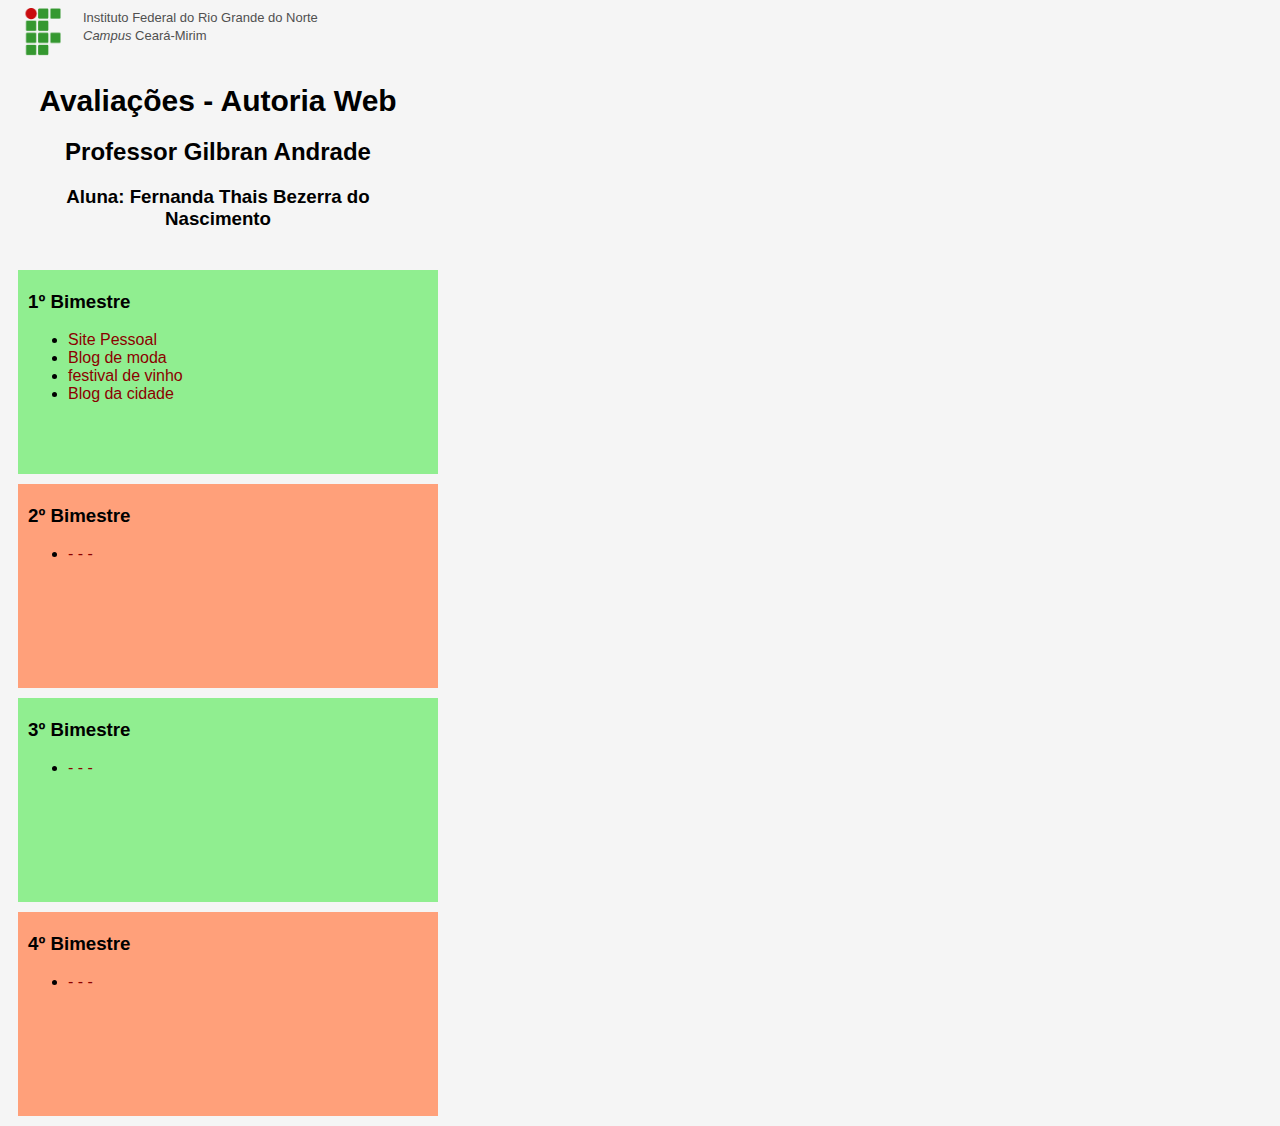
==== index.html @ 9569194a "concertando erros e concluindo blogpessoal" ====
<!DOCTYPE html>
<html>
<head>
    <title>Avaliação</title>
    <link rel='stylesheet' href='style.css'>
</head>
<body>
    <div class="topo">
        <img class="logo" src="images/if_small.png">
        <span class="ifrn">Instituto Federal do Rio Grande do Norte</span><br>
        <span class="ifrn"><em>Campus</em> Ceará-Mirim</span>
    </div>
    <div class="titulo">
        <h1>Avaliações - Autoria Web</h1>
        <h2>Professor Gilbran Andrade</h2>
        <h3>Aluna: Fernanda Thais Bezerra do Nascimento </h4>
    </div>
    <div class="bimestre bimImpar">
        <h3>1º Bimestre</h3>
        <ul>
            <li><a href="bimestre1/blogpessoal/index.html">Site Pessoal</a></li>
            <li><a href="bimestre1/blogdemoda/index.html">Blog de moda</a></li>
            <li><a href="bimestre1/festivaldevinho/index.html">festival de vinho</a></li>
            <li><a href="bimestre1/blogdacidade/index.html">Blog da cidade</a></li>
        </ul>
    </div>
    <div class="bimestre bimPar">
        <h3>2º Bimestre</h3>
        <ul>
            <li><a href="#">- - -</a></li>
        </ul>
    </div>
    <div class="bimestre bimImpar">
        <h3>3º Bimestre</h3>
        <ul>
            <li><a href="#">- - -</a></li>
        </ul>
    </div>
    <div class="bimestre bimPar">
        <h3>4º Bimestre</h3>
        <ul>
            <li><a href="#">- - -</a></li>
        </ul>
    </div>
</body>
</html>
---- style.css ----
body {
    background-color: whitesmoke;
    font-family:'Lucida Sans', 'Lucida Sans Regular', 'Lucida Grande', 'Lucida Sans Unicode', Geneva, Verdana, sans-serif;
}

.bimestre {
    width: 400px;
    height: 200px;
    margin: 10px;
    padding: 2px 10px;
}

.bimImpar {
    background-color: lightgreen;
}

.bimPar {
    background-color: lightsalmon;
}

.logo {
    width: 40px;
    float: left;
    padding-right: 20px;
    margin-left: 15px;
}

a:link,
a:visited {
    color: darkred;
    text-decoration: none;
}
a:hover {
    color: red;
    text-decoration: underline;
}

.ifrn {
    color: rgb(80, 80, 80);
    font-size: small;
}

.titulo {
    width: 400px;
    margin: 40px 0;
    padding: 0px 10px;
    text-align: center;
}

h1 {
    font-size: 30px;
}

.topo {
    width: 400px;
}
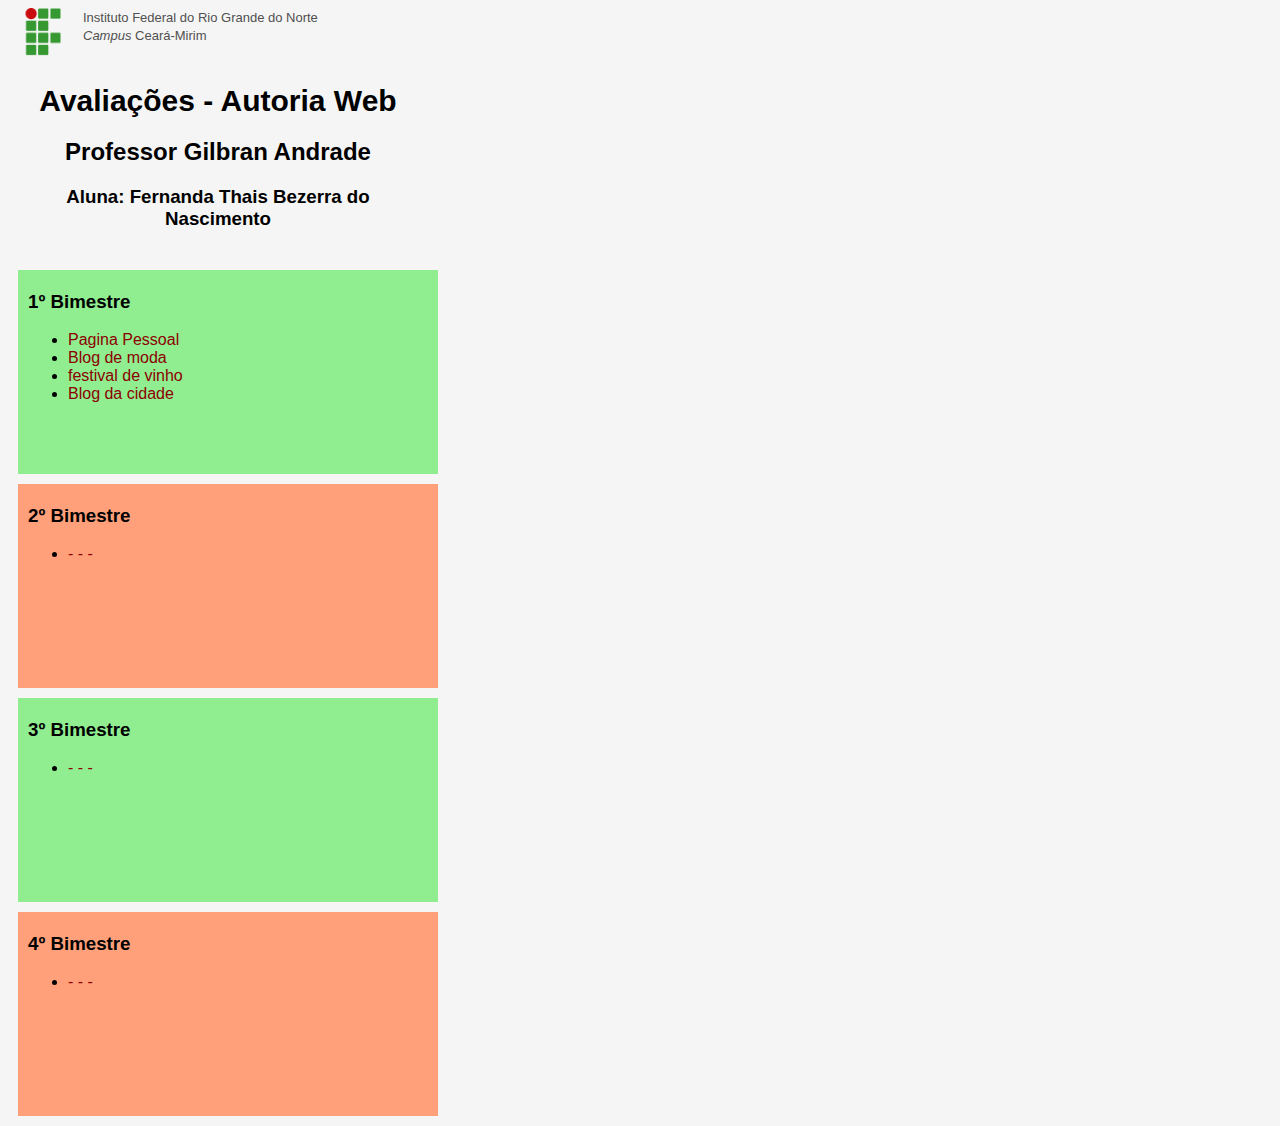
==== commit a6af4cf4: "concertando erros" ====
--- a/index.html
+++ b/index.html
@@ -19,10 +19,10 @@
     <div class="bimestre bimImpar">
         <h3>1º Bimestre</h3>
         <ul>
-            <li><a href="bimestre1/blogpessoal/index.html">Site Pessoal</a></li>
-            <li><a href="bimestre1/blogdemoda/index.html">Blog de moda</a></li>
-            <li><a href="bimestre1/festivaldevinho/index.html">festival de vinho</a></li>
-            <li><a href="bimestre1/blogdacidade/index.html">Blog da cidade</a></li>
+            <li><a href="bimestre1/blogpessoal/index.html">Pagina Pessoal</a></li>
+            <li><a href="bimestre1/blogdemoda/index.html" target="_blank">Blog de moda</a></li>
+            <li><a href="bimestre1/festivaldevinho/index.html" target="_blank">festival de vinho</a></li>
+            <li><a href="bimestre1/blogdacidade/index.html" target="_blank">Blog da cidade</a></li>
         </ul>
     </div>
     <div class="bimestre bimPar">
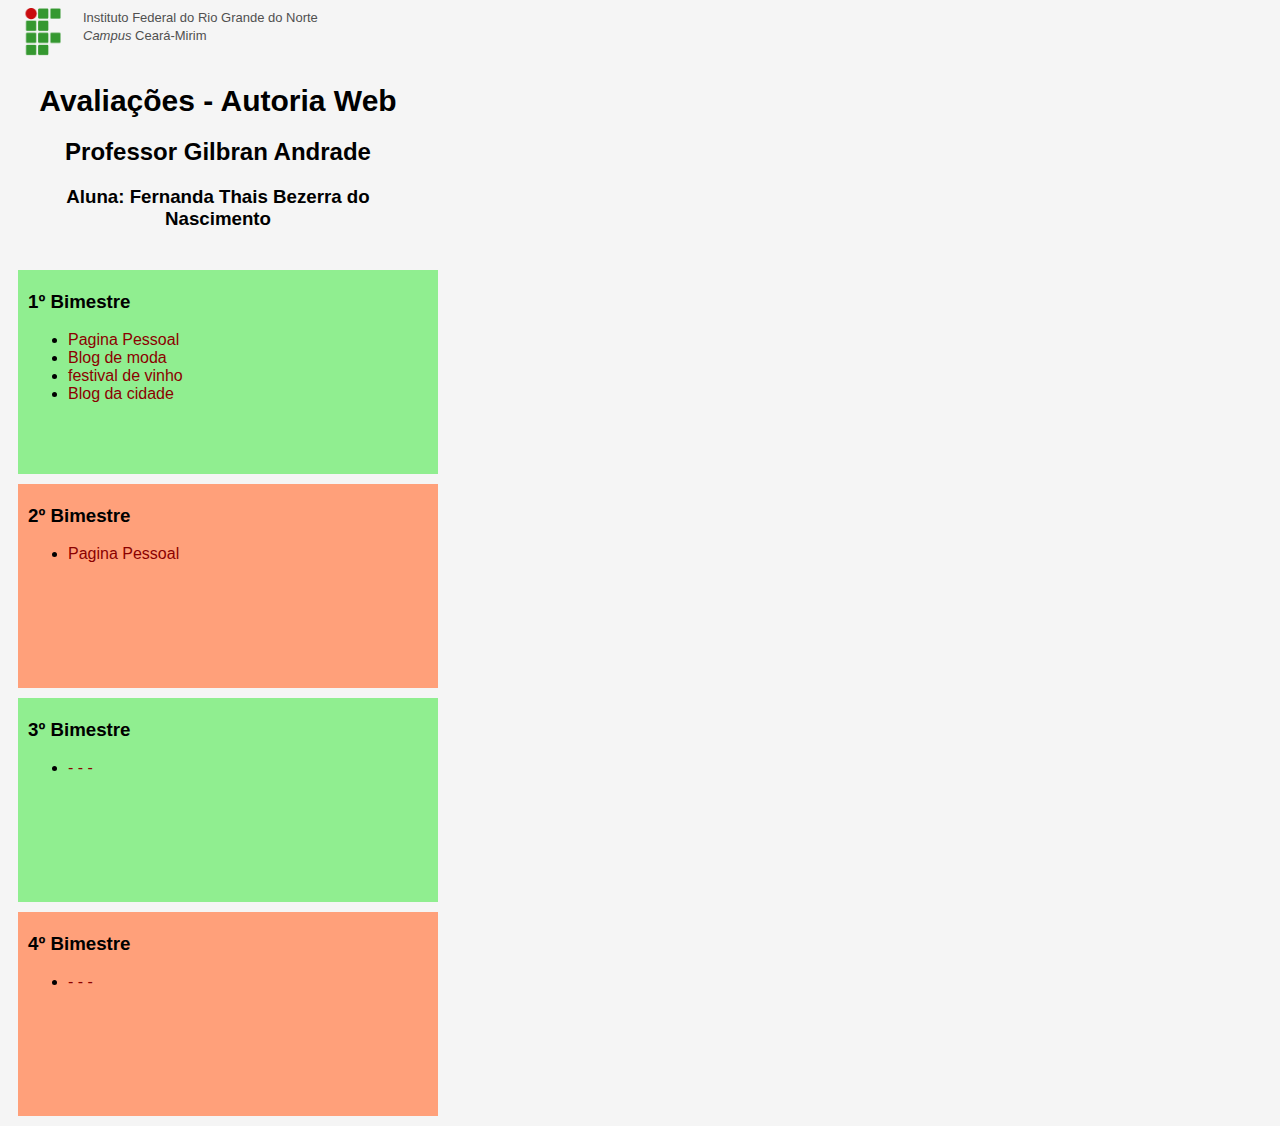
==== commit 9d62912b: "blogPessoal" ====
--- a/index.html
+++ b/index.html
@@ -19,7 +19,7 @@
     <div class="bimestre bimImpar">
         <h3>1º Bimestre</h3>
         <ul>
-            <li><a href="bimestre1/blogpessoal/index.html">Pagina Pessoal</a></li>
+            <li><a href="bimestre1/blogpessoal/index.html"target="_blank">Pagina Pessoal</a></li>
             <li><a href="bimestre1/blogdemoda/index.html" target="_blank">Blog de moda</a></li>
             <li><a href="bimestre1/festivaldevinho/index.html" target="_blank">festival de vinho</a></li>
             <li><a href="bimestre1/blogdacidade/index.html" target="_blank">Blog da cidade</a></li>
@@ -28,7 +28,7 @@
     <div class="bimestre bimPar">
         <h3>2º Bimestre</h3>
         <ul>
-            <li><a href="#">- - -</a></li>
+            <li><a href="bimestre 2/blogpessoal/index.html"target="_blank">Pagina Pessoal</a></li>
         </ul>
     </div>
     <div class="bimestre bimImpar">
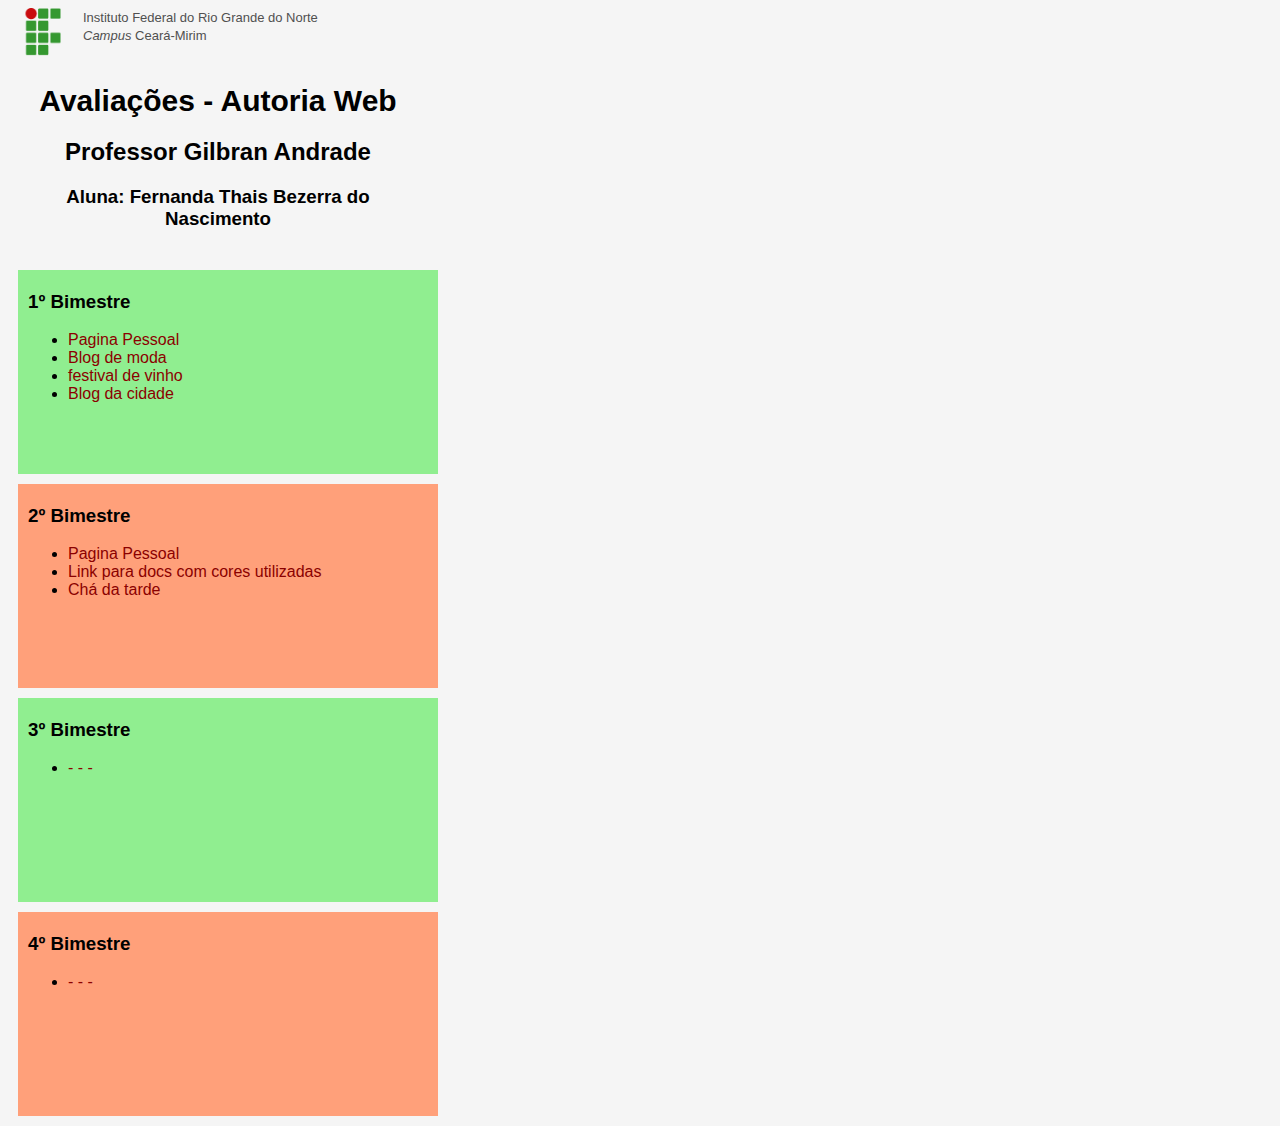
==== commit 26ad2650: "ajustes" ====
--- a/index.html
+++ b/index.html
@@ -29,6 +29,8 @@
         <h3>2º Bimestre</h3>
         <ul>
             <li><a href="bimestre 2/blogpessoal/index.html"target="_blank">Pagina Pessoal</a></li>
+            <li><a href="https://docs.google.com/document/d/1HkCbgDLUspoMNewnMo0vpn-g2GA7AP_HgnjaYM3gLBI/edit?tab=t.0"target="_blank">Link para docs com cores utilizadas</a></li>
+            <li><a href="bimestre 2/ChaDaTarde/index.html"target="_blank">Chá da tarde</a></li>
         </ul>
     </div>
     <div class="bimestre bimImpar">
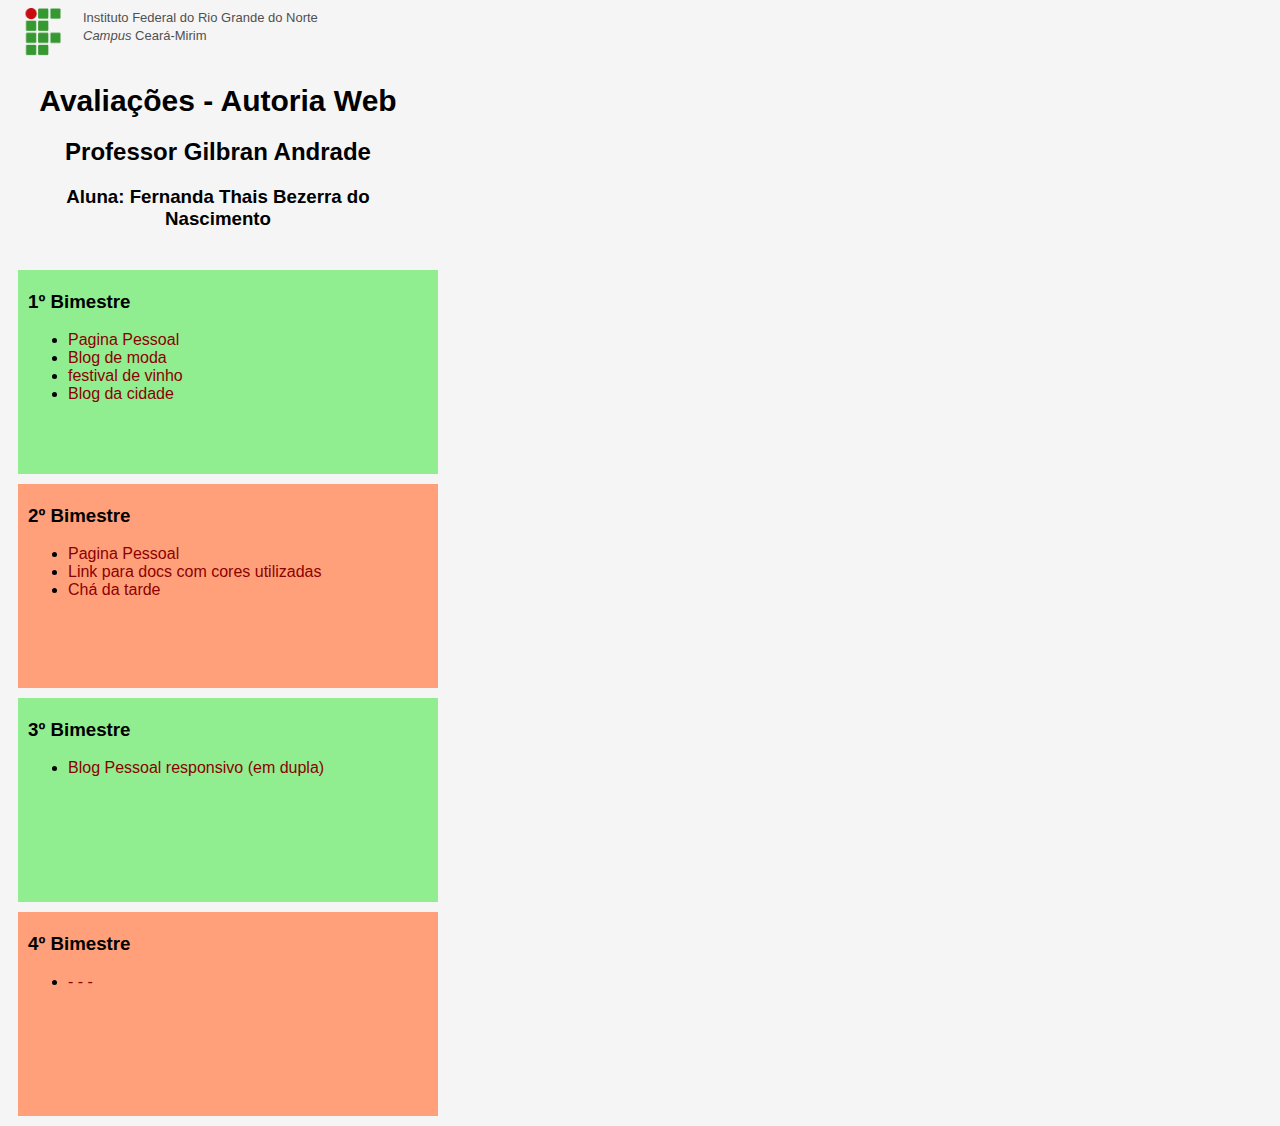
==== commit ccb953bd: "linkando blog responsivo (dupla)" ====
--- a/index.html
+++ b/index.html
@@ -36,7 +36,7 @@
     <div class="bimestre bimImpar">
         <h3>3º Bimestre</h3>
         <ul>
-            <li><a href="#">- - -</a></li>
+            <li><a href="file:///C:/Users/taisf/OneDrive/Documentos/aweb/bimestre3/paginaPessoal/index.html">Blog Pessoal responsivo (em dupla)</a></li>
         </ul>
     </div>
     <div class="bimestre bimPar">
